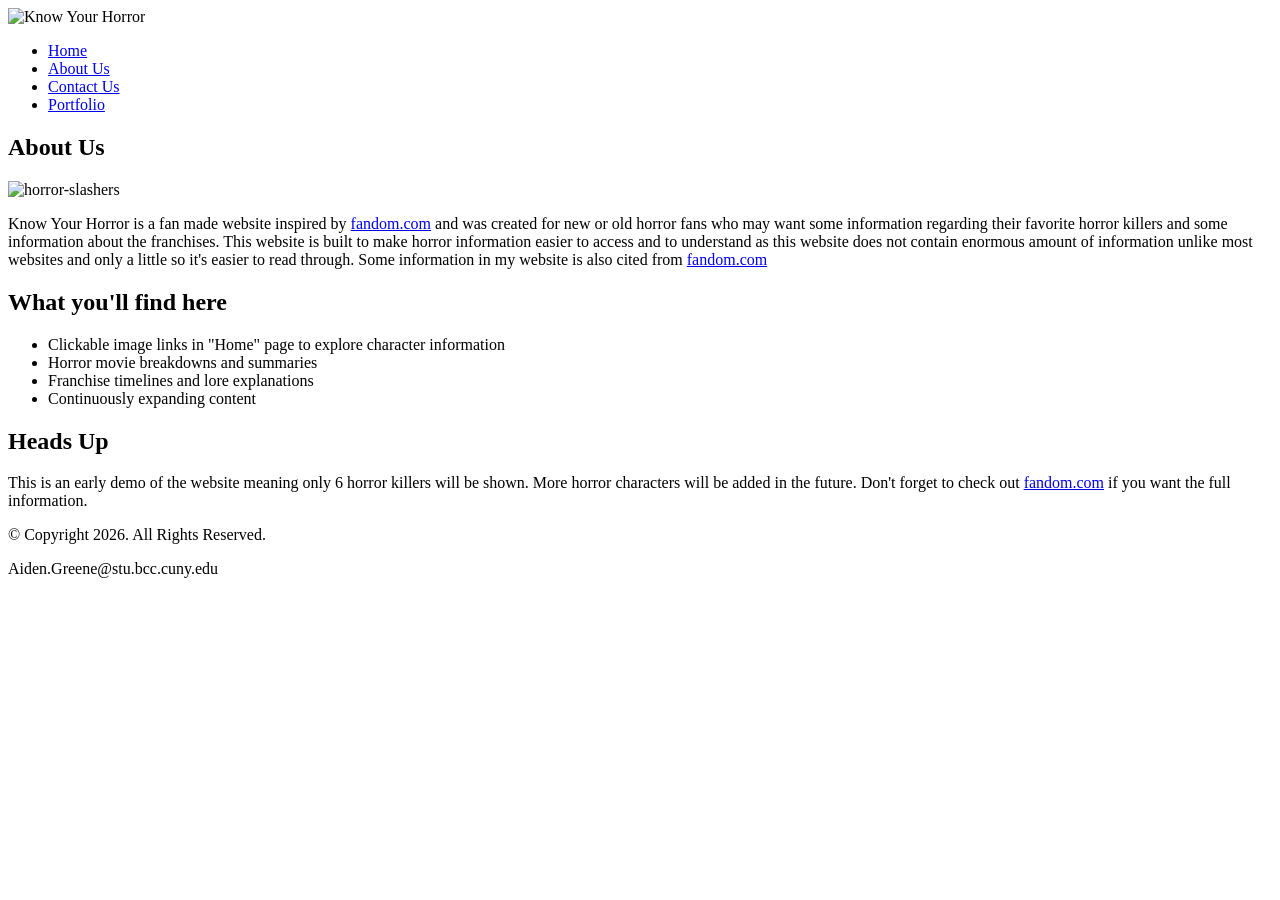
==== about.html @ 075614c9 "Add files via upload" ====
<!doctype html>
<!-- This website template was created by: Aiden Greene -->
<html lang="en">
<head>
<meta charset="utf-8">
<title>About Us | Know Your Horror</title>
<link rel="stylesheet" href="css/styles.css">
<meta name="viewport" content="width=device-width, initial-scale=1">
<meta name="Description" content="This is dedicated for new horror fans who may want information about their favorite killers">
<meta name="Keywords" content="slasher, killers, horror">
<link rel="preconnect" href="https://fonts.googleapis.com">
<link rel="preconnect" href="https://fonts.gstatic.com" crossorigin>
<link href="https://fonts.googleapis.com/css2?family=Francois+One&family=Roboto+Slab:wght@100..900&display=swap" rel="stylesheet">
<link rel="shortcut icon" href="images/favicon.ico">
<link rel="icon" type="image/png" sizes="32x32" href="images/favicon-32.png">
<link rel="apple-touch-icon" sizes="180x180" href="images/apple-touch-icon.png">
<link rel="icon" sizes="192x192" href="images/android-chrome-192.png">	
</head>
		
<body>
	<div id="container">
	
	<!--Header area will be used for the logo or website name-->
	<header>	
		<img src="images/knowyourhorror.png" alt="Know Your Horror" class="logo"><br>
	</header>
	
	<nav>
	<ul>
		<li><a href="index.html">Home</a></li>
		<li><a href="about.html">About Us</a></li>
		<li><a href="contact.html">Contact Us</a></li>
		<li><a href="portfolio.html">Portfolio</a></li>
	</ul>
	</nav>
	
	<!-- Use the main area to add the main content of the webpage -->
<main>
	
	<section>
    <h2 class="about-H2">About Us</h2>
	<img src="images/horrorcharacters.jpg" alt="horror-slashers" height="350" width="850" class="horrorimg">
	<article>	
    <p class="about-p">
      Know Your Horror is a fan made website inspired by <a href="https://www.fandom.com/">fandom.com</a> and was created for new or old horror fans who may want some information regarding their favorite horror killers and some information about the franchises. This website is built to make horror information easier to access and to understand as this website does not contain enormous amount of information unlike most websites and only a little so it's easier to read through. Some information in my website is also cited from <a href="https://www.fandom.com/">fandom.com</a>
    </p>
	</article>	
 	</section>
	
	<section>
	<h2 class="about-H2">What you'll find here</h2>	
	<article class="about-article">
	<ul class="about-ul">	
    <li class="about-li">Clickable image links in "Home" page to explore character information</li>
      <li class="about-li">Horror movie breakdowns and summaries</li>
      <li class="about-li">Franchise timelines and lore explanations</li>
      <li class="about-li">Continuously expanding content</li>
	</ul>
	</article>	
 	</section>
	
	<section>
    <h2 class="about-H2">Heads Up</h2>
	<article>	
    <p class="about-p">
		This is an early demo of the website meaning only 6 horror killers will be shown. More horror characters will be added in the future. Don't forget to check out <a href="https://www.fandom.com/">fandom.com</a> if you want the full information.
    </p>
	</article>	
 	</section>
</main>

	
	<!-- Use the footer area to add webpage footer content -->
	<footer>
		<p>© Copyright 2026. All Rights Reserved.</p>
		<p>Aiden.Greene@stu.bcc.cuny.edu</p>
	</footer>
		
	</div>	
	
</body>
</html>
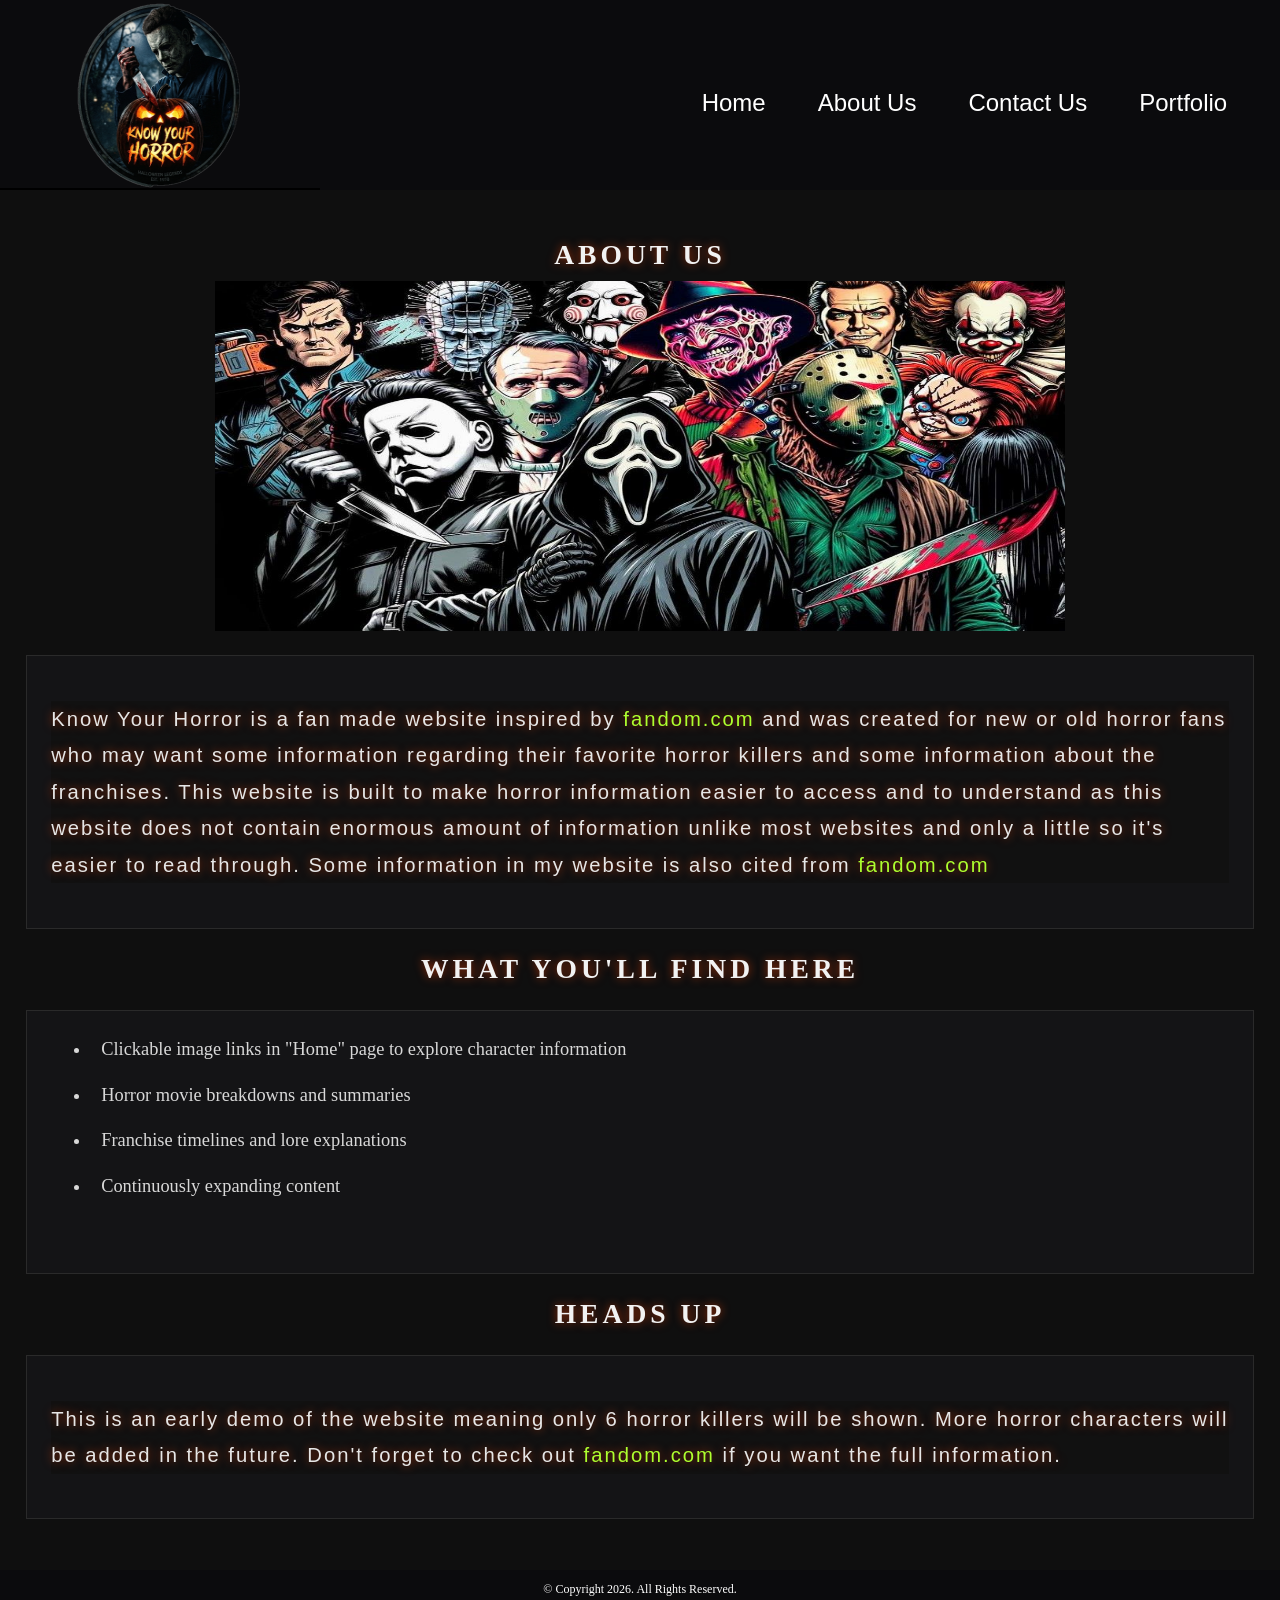
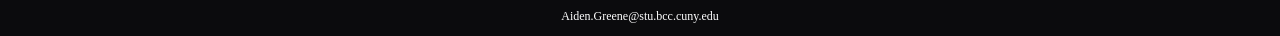
==== commit e0ec3ea6: "Fix HTML encoding issues in about.html" ====
--- a/about.html
+++ b/about.html
@@ -4,7 +4,7 @@
 <head>
 <meta charset="utf-8">
 <title>About Us | Know Your Horror</title>
-<link rel="stylesheet" href="css/styles.css">
+<link rel="stylesheet" href="styles.css">
 <meta name="viewport" content="width=device-width, initial-scale=1">
 <meta name="Description" content="This is dedicated for new horror fans who may want information about their favorite killers">
 <meta name="Keywords" content="slasher, killers, horror">
@@ -22,7 +22,7 @@
 	
 	<!--Header area will be used for the logo or website name-->
 	<header>	
-		<img src="images/knowyourhorror.png" alt="Know Your Horror" class="logo"><br>
+		<img src="knowyourhorror.png" alt="Know Your Horror" class="logo"><br>
 	</header>
 	
 	<nav>
@@ -39,7 +39,7 @@
 	
 	<section>
     <h2 class="about-H2">About Us</h2>
-	<img src="images/horrorcharacters.jpg" alt="horror-slashers" height="350" width="850" class="horrorimg">
+	<img src="horrorcharacters.jpg" alt="horror-slashers" height="350" width="850" class="horrorimg">
 	<article>	
     <p class="about-p">
       Know Your Horror is a fan made website inspired by <a href="https://www.fandom.com/">fandom.com</a> and was created for new or old horror fans who may want some information regarding their favorite horror killers and some information about the franchises. This website is built to make horror information easier to access and to understand as this website does not contain enormous amount of information unlike most websites and only a little so it's easier to read through. Some information in my website is also cited from <a href="https://www.fandom.com/">fandom.com</a>
@@ -79,4 +79,4 @@
 	</div>	
 	
 </body>
-</html>+</html>
--- a/styles.css
+++ b/styles.css
@@ -0,0 +1,627 @@
+/*
+Author: Aiden Greene
+Date: 3/4/2026
+File name: styles.css
+*/
+
+/* CSS Reset */
+body, header, nav, main, footer, h1, div, img, ul, figure, figcaption, section, article, aside {
+	margin: 0;
+	padding: 0;
+	border: 0;	
+}
+
+/* Style rules for body and images */
+body {
+    background: #0b0b0d;
+    color: #e6e6e6;
+}
+
+.about-ul {
+     padding-left: 40px;
+    text-align: left;
+    margin-left: 0;
+}
+
+.about-li {
+	 position: relative;
+    padding-left: 10px;
+    margin-bottom: 16px;
+    color: #d8d8d8;
+    line-height: 1.6;
+}
+
+.contact-h2 {
+	font-family: 'Playfair Display', serif;
+    text-transform: uppercase;
+    letter-spacing: 4px;
+    margin-bottom: 10px;
+    text-shadow: 0 0 10px rgba(255, 69, 0, 0.6); 
+    color: #f2f2f2;
+	text-align: center;
+}
+
+.contact-P {
+	text-align: center;
+	text-transform: uppercase;
+}
+
+.about-H2 {
+	font-family: 'Playfair Display', serif;
+    text-transform: uppercase;
+    letter-spacing: 4px;
+    margin-bottom: 10px;
+    text-shadow: 0 0 10px rgba(255, 69, 0, 0.6); 
+    color: #f2f2f2;
+	text-align: center;
+	
+}
+
+.about-p {
+	font-size: 1.1em;
+	line-height: 1.8;
+	font-family: 'Roboto', sans-serif;
+	background-color: #111;
+	text-shadow: 0 0 10px rgba(255, 69, 0, 0.6);
+	letter-spacing: 2px;
+	
+}
+
+.horrorimg {
+	display: block; 
+    margin-left: auto;
+    margin-right: auto;
+}
+
+.pindex {
+	font-style: italic;
+    color: #bbbbbb;
+    margin-bottom: 25px;
+}
+
+.h1index {
+	font-family: 'Playfair Display', serif;
+    text-transform: uppercase;
+    letter-spacing: 4px;
+    margin-bottom: 10px;
+    text-shadow: 0 0 10px rgba(255, 69, 0, 0.6); 
+    color: #f2f2f2;
+}
+
+.logo {
+    width: 100%;
+    height: 102%;
+    display: block;
+}
+
+.characters {
+    width: 100%;      /* fills container width */
+    height: 100%;     /* fills container height */
+    object-fit: cover; /* crops instead of stretching */
+    display: block;/* removes inline spacing issues */
+}
+
+.Character-card:hover {
+	opacity: 1;
+    box-shadow: 0 0 16px 6px #800000;
+}
+
+.article-grid article {
+    position: relative;
+    overflow: hidden;
+    height: auto; /* or whatever card height you want */
+}
+
+.article-grid img {
+	width: 100%;
+    aspect-ratio: 1 / 1;
+    object-fit: cover; 
+    object-position: center; 
+    display: block;
+}
+
+/*Mobile view for index*/
+.article-grid figcaption {
+width: 100%;
+    padding: 15px 5px; 
+    background: rgba(0, 0, 0, 0.9);
+    color: #fff;
+    text-align: center;
+    font-weight: bold;
+    font-size: 1.4em;
+}
+
+.bullet {
+	color: #8b0000;
+    font-size: 2rem;
+    margin-right: 0.5rem;
+}
+
+.wiki-h1 {
+    color: #aeb6bf; 
+    font-family: 'Special Elite', serif; 
+    text-transform: inherit;
+    text-align: left;
+    text-shadow: 2px 2px 8px rgba(0, 0, 0, 0.8), 0 0 5px rgba(255, 255, 255, 0.1);
+    margin-bottom: 11px;
+    letter-spacing: 2px;
+} 
+
+.wiki-h2 {
+	color: #ff1a1a;
+    text-transform: uppercase;
+    border-bottom: 2px solid #333;
+    padding-bottom: 5px;
+}
+
+.wiki-H2 {
+	color: #B4B6B9;
+    font-family: sans-serif;
+}
+
+.wiki-p {
+	color: #cccccc;
+    line-height: 1.8;
+    letter-spacing: 0.7px;
+    text-shadow: 1px 1px 2px black;
+}
+
+.wiki-timeline {
+font-family: 'Oswald', sans-serif;
+    color: #d5dbdb;
+    letter-spacing: 5px;
+    text-align: center;
+    text-shadow: 1px 1px 0px #000, -1px -1px 0px rgba(255,255,255,0.2);
+    border-top: 1px solid #444;
+    border-bottom: 1px solid #444;
+    padding: 15px 0;
+    margin: 40px 0 20px 0;
+}
+
+figure {
+    margin: 0;
+    height: auto;
+}
+
+/* Style rule for box sizing applies to all elements */
+* {
+  box-sizing: border-box;
+}
+
+/* Style rules for mobile viewport */
+
+/* Style rule for header */
+header {
+    top: 0;
+    height: 190px;
+    color: #ff1a1a;
+    text-align: center;
+    border-bottom: 2px solid #000;
+}
+
+header img {
+    margin: 0 auto;
+}
+
+/* Style rules for navigation area */
+nav {
+    padding: 1%;
+    margin-bottom: 1%;
+}
+
+nav ul {
+    list-style-type: none;
+    text-align: center;
+}
+
+nav li {
+    font-size: 1.5em;
+    font-family: 'Francois One', sans-serif;
+    border-top: 1px solid #fff;
+}
+
+nav li:first-child {
+    border-top: none;
+}
+
+nav li a {
+    display: block;
+    color: #fff;
+    padding: 0.5em 1em;
+    text-decoration: none;
+}
+
+/* Show mobile class, hide tablet-desktop class */
+.mobile {
+    display: block;
+}
+
+.tablet-desktop {
+    display: none;
+}
+
+/* Style rules for main content */
+main {
+    background-color: #0f0f0f;
+    padding: 2%;
+    font-size: 1.15em;
+    font-family: 'Georgia', serif;
+}
+
+.mobile h3 {
+    text-shadow: 5px 5px 8px #ccc;
+}
+
+article {
+    padding: 2%;
+}
+
+article h3 {
+    text-align: center;
+}
+
+article ul {
+    margin-left: 10%; 
+}
+
+article {
+   background-color: #141416;
+    border: 1px solid #2a2a2a;
+    margin: 2% 0;
+    padding: 2%;
+}
+
+/* killers article grid */
+.article-grid {
+    display: grid;
+    grid-template-columns: repeat(1fr);
+    gap: 20px;
+}
+
+.tel-link {
+    background-color: #404040;
+    padding: 2%;
+    margin: 0 auto;
+    width: 80%;
+    text-align: center;
+    border-radius: 5px;
+}
+
+.btn:hover {
+	opacity: 1;
+    box-shadow: 0 0 16px 6px #800000;
+}
+
+.tel-link a {
+    color: #fff;
+    text-decoration: none;
+    font-size: 1.5em;
+    display: block;
+}
+
+.hours {
+    margin-left: 10%;
+}
+
+.action {
+    font-size: 1.35em;
+    color: #666600;
+    font-weight: bold;
+    text-shadow: 5px 5px 8px #ccc;
+}
+
+.frame {
+    position: relative;
+    max-width: 450px;
+    margin: 2% auto;
+}
+
+.pic-text {
+    position: absolute;
+    bottom: 0;
+    background: rgba(0, 0, 0, 0.5); 
+    color: #fff;
+    width: 100%;
+    padding: 20px;
+    text-align: center;
+    font-family: Verdana, Arial, sans-serif;
+    font-size: 1.5em;
+    font-weight: bold;
+}
+
+#weights, #cardio, #training {
+    margin: 0 2%;
+}
+
+.round {
+    border-radius: 8px;
+}
+
+.external-link {
+    color: #666600;
+    font-weight: bold;
+    text-decoration: none;
+}
+
+#contact {
+    text-align: center;
+}
+
+#contact .contact-email-link {
+    color: #666600;
+    text-decoration: none;
+}
+
+.map {
+    border: 2px solid #000;
+    width: 95%;
+    height: 50%;
+}
+
+#form {
+	margin-top: 2%;
+	background-color: #f2f2f2;
+	padding: 2%;
+}
+
+#form h2 {
+	text-align: center;
+}
+
+/* Style rules for form elements */
+fieldset, input, select, textarea  { 
+    margin-bottom: 2%;
+}
+
+fieldset legend {
+    font-weight: bold;
+    font-size: 1.25em;
+}
+
+label {
+    display: block;
+    padding-top: 3%;
+}
+
+form #submit {
+    margin: 0 auto;
+    border: none;
+    display: block;
+    padding: 2%;
+    background-color: #b3b3b3;
+    font-size: 1em;
+    border-radius: 10px;
+}
+
+/* Style rules for footer content */
+footer p {
+    font-size: 0.75em;
+    text-align: center;
+    color: #fff;
+    padding: 0 1em;
+}
+
+footer p a {
+    color: #fff;
+    text-decoration: none;
+}
+
+/* Media Query for Tablet Viewport */
+@media screen and (min-width: 630px), print {
+    
+    /* Tablet Viewport: Show tablet-desktop class, hide mobile class */
+    .tablet-desktop {
+        display: block;
+    }
+
+    .mobile {
+        display: none;
+    }
+    
+    /* Tablet Viewport: Style rule for header */
+    header {
+        padding-bottom: 2%;
+    }
+    
+    /* Tablet Viewport: Style rules for nav area */
+    nav li {
+        border-top: none;
+        display: inline-block;
+        border-right: 1px solid #fff;
+    }
+	
+	a {
+		text-decoration: none;
+	}
+    
+    nav li:last-child {
+        border-right: none;
+    }
+    
+    nav li a {
+        padding: 0.1em 0.75em;
+    }
+	
+	li {
+		
+	}
+    
+    /* Tablet Viewport: Style rules for main content area */
+    main ul {
+        margin: 0 0 4% 10%;
+    }
+    
+    .grid {
+        display: grid;
+        grid-template-columns: auto auto auto;
+        grid-gap: 20px;
+    }
+       
+    .pic-text {
+        font-size: 1em;  
+        padding: 10px;
+    } 
+    
+    aside {
+        text-align: center;
+        font-size: 1.25em;
+        font-style: italic;
+        font-weight: bold;
+        padding: 2%;
+		background-color: #141416;
+        border-radius: 0 15px; 
+    }
+    
+    .grid-item4 {
+        grid-column: 1 / span 3;
+    }
+        
+    #exercises {
+        border-top: 1px solid #000;
+        border-bottom: 1px solid #000;
+        background: linear-gradient(to right, #ccc, #fff);
+        background-color: #f2f2f2;
+        padding: 1% 2%;
+    }
+
+    #exercises dt {
+        font-weight: bold;
+    }
+
+    #exercises dd {
+        padding: 0.5% 1% 2% 0;
+    } 
+    
+    .tel-num {
+        font-size: 1.25em;
+    }
+    
+    .map {
+        width: 600px;
+        height: 450px;
+    }
+	
+	/* Tablet viewport: style rules for table	*/
+	table {
+	border: 1px solid #000;
+	border-collapse: collapse;
+	margin: 0 auto;	
+	width: 100%;			
+	}
+	
+	 caption {
+        font-size: 1.5em;
+        font-weight: bold;
+        padding: 1%;
+    }
+    
+    th, td {
+        border: 1px solid #000;
+        padding: 2%;
+    }
+	
+	th {
+        background-color: #000;
+        color: #fff;
+        font-size: 1.15em;
+    }
+
+    tr:nth-child(odd) {
+        background-color: #ccc;
+    }
+	
+	/* Tablet Viewport: Style rule for form element */
+    form {
+        width: 70%;
+        margin: 0 auto;
+    }
+}
+
+/* Media Query for Desktop Viewport */
+@media screen and (min-width: 1015px), print {
+    
+	.article-grid {
+        grid-template-columns: repeat(3, 1fr); /* Three columns for desktop */	
+	}
+	
+	.article-grid figcaption {
+		text-decoration: none;
+        font-size: 1em;
+	}
+	
+    /* Desktop Viewport: Style rule for header */
+    header {
+        width: 25%;
+        float: left;
+        padding-bottom: 0;
+    }
+    
+    /* Desktop Viewport: Style rules for nav area */
+    nav {
+        float: right;
+        width: 70%;
+        margin: 4em 1em 0 0;
+    }
+
+    nav ul {
+        text-align: right;
+    }
+    
+    nav li {
+        border: none;
+    }
+	
+	a {
+		color: greenyellow
+	}
+	
+    nav li a {
+    	display: block;
+    	color: #fff;
+    	padding: 0.5em 1em;
+    	text-decoration: none;
+    }
+    
+    nav li a:hover {
+        color: #ff1a1a;
+        background-color: #1a0000;
+    }
+    
+    /* Desktop Viewport: Style Rules for main content */
+    main {
+        clear: left;
+    }
+    
+    main h1 {
+        font-size: 1.8em;
+    }
+    
+    article h3 {
+        font-size: 1.75em;
+    }
+    
+}
+
+/* Media Query for Large Desktop Viewports */
+@media screen and (min-width: 1921px) {
+ 
+    #container {
+        width: 1920px;
+        margin: 0 auto;
+    }
+	
+	table {
+		width: 80%;
+	}
+    
+}
+
+/* Media Query for Print */
+@media print {
+    
+    body {
+        background-color: #fff;
+        color: #000;
+    }
+     
+}
